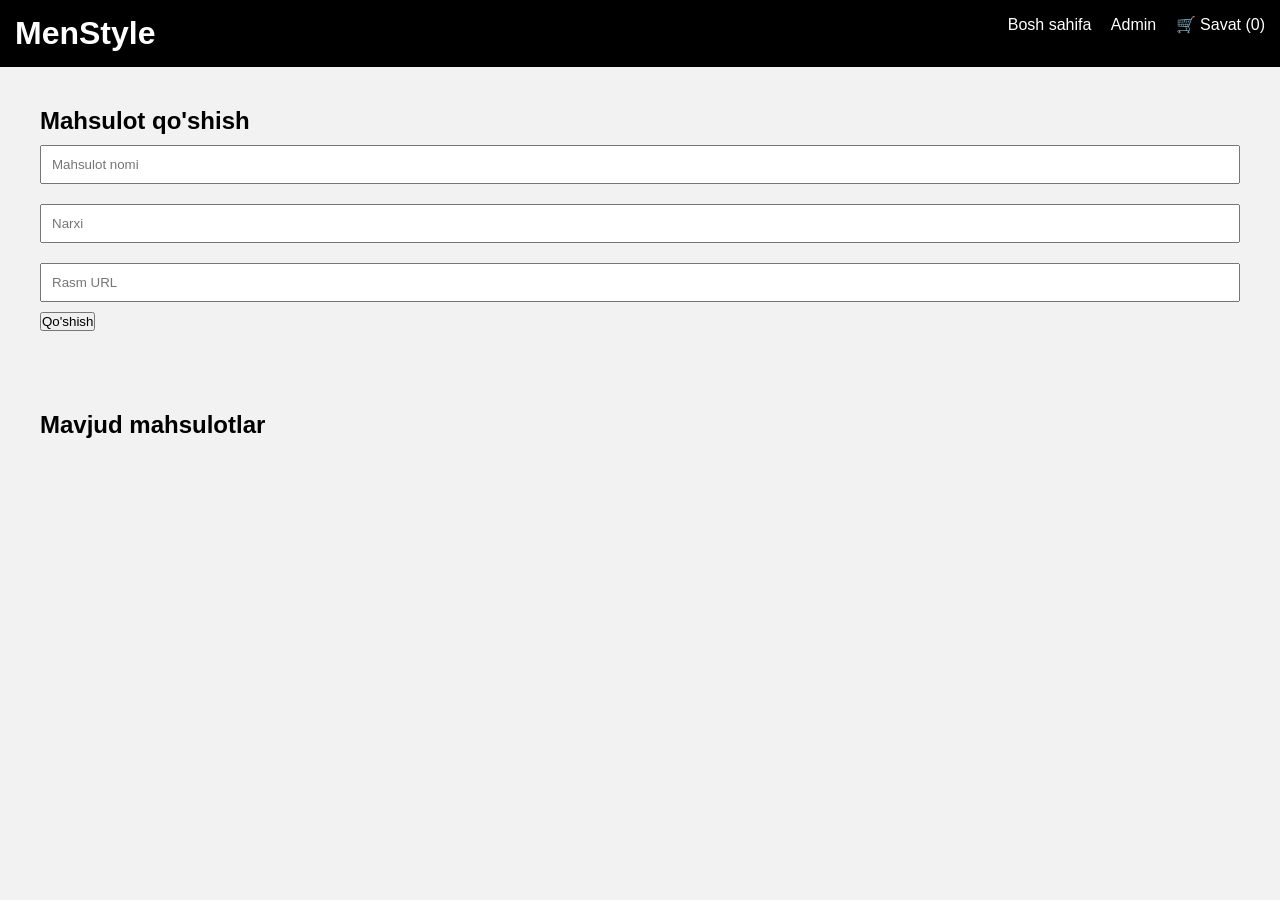
==== admin.html @ 9be656bf "Add files via upload" ====
<!DOCTYPE html>
<html>
<head>
    <title>Admin Panel</title>
    <link rel="stylesheet" href="style.css">
</head>
<body>

<header>
    <h1>MenStyle</h1>
    <nav>
        <a href="index.html">Bosh sahifa</a>
        <a href="admin.html">Admin</a>
        <a href="checkout.html">🛒 Savat (<span id="cart-count">0</span>)</a>
    </nav>
</header>

<div class="admin-form">
    <h2>Mahsulot qo'shish</h2>
    <input type="text" id="name" placeholder="Mahsulot nomi">
    <input type="number" id="price" placeholder="Narxi">
    <input type="text" id="img" placeholder="Rasm URL">
    <button onclick="addProduct()">Qo'shish</button>
</div>

<div class="admin-form">
    <h2>Mavjud mahsulotlar</h2>
    <div id="product-list"></div>
</div>

<script src="admin.js"></script>
<script src="script.js"></script>
</body>
</html>
---- style.css ----
* {
    margin: 0;
    padding: 0;
    box-sizing: border-box;
    font-family: Arial;
}

body {
    background: #f2f2f2;
}

header {
    background: black;
    color: white;
    padding: 15px;
    display: flex;
    justify-content: space-between;
}

nav a, nav button {
    color: white;
    margin-left: 15px;
    text-decoration: none;
    background: none;
    border: none;
    cursor: pointer;
}

.products {
    display: grid;
    grid-template-columns: repeat(auto-fit, minmax(250px, 1fr));
    gap: 20px;
    padding: 40px;
}

.product {
    background: white;
    padding: 15px;
    border-radius: 10px;
    text-align: center;
    box-shadow: 0 5px 15px rgba(0,0,0,0.1);
}

.product img {
    width: 100%;
    height: 65%;
    border-radius: 10px;
    margin-bottom: 40px;
}

.product button {
    margin-top: 10px;
    padding: 10px;
    background: black;
    color: white;
    border: none;
    cursor: pointer;
    border-radius: 5px;
}

.admin-form {
    padding: 40px;
}

.admin-form input {
    padding: 10px;
    margin: 10px 0;
    width: 100%;
}
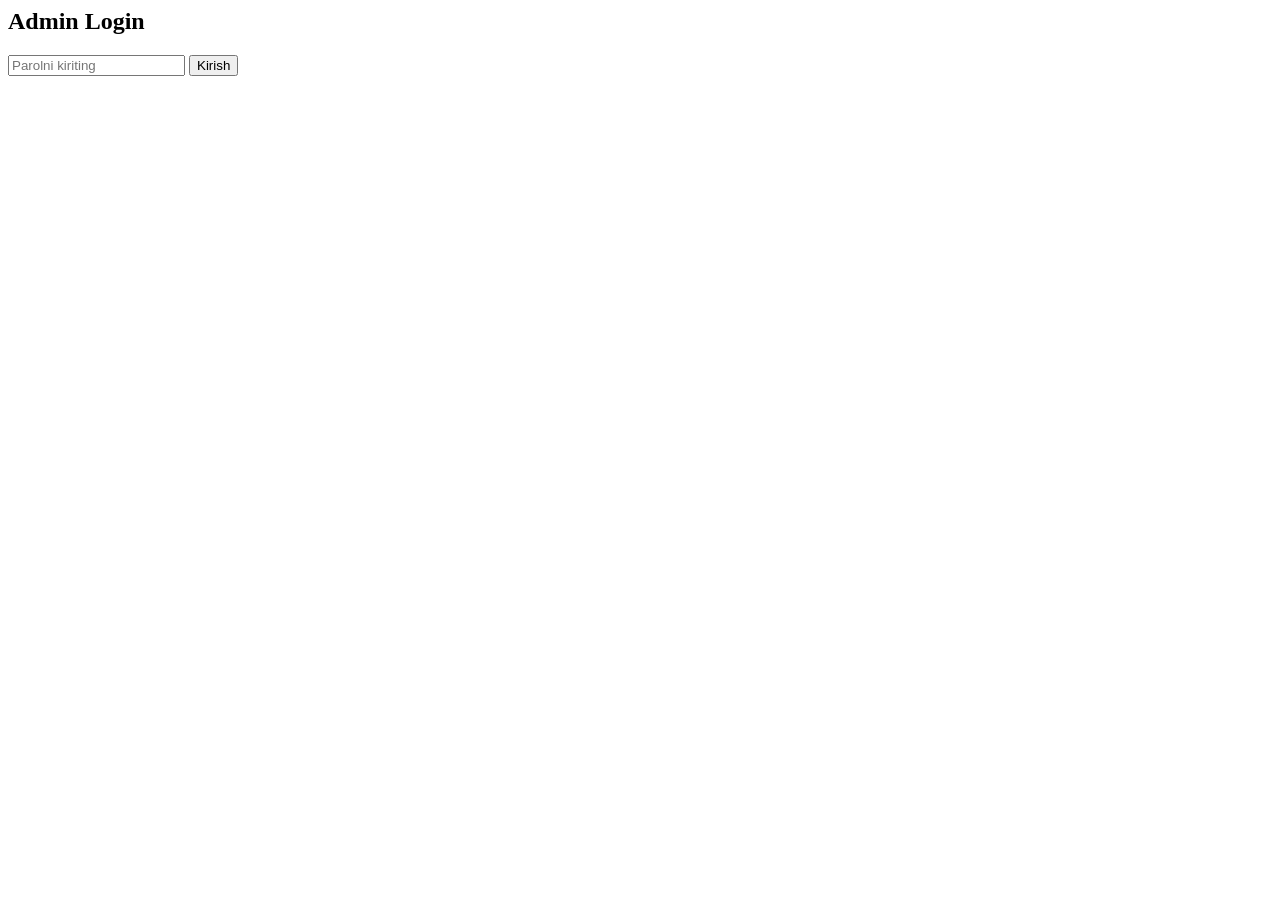
==== commit 0232085d: "Add admin login functionality to admin panel admin panelga kirish uchun parol soraydigan funksiya qo" ====
--- a/admin.html
+++ b/admin.html
@@ -1,34 +1,50 @@
-<!DOCTYPE html>
-<html>
-<head>
-    <title>Admin Panel</title>
-    <link rel="stylesheet" href="style.css">
-</head>
 <body>
 
-<header>
-    <h1>MenStyle</h1>
-    <nav>
-        <a href="index.html">Bosh sahifa</a>
-        <a href="admin.html">Admin</a>
-        <a href="checkout.html">🛒 Savat (<span id="cart-count">0</span>)</a>
-    </nav>
-</header>
-
-<div class="admin-form">
-    <h2>Mahsulot qo'shish</h2>
-    <input type="text" id="name" placeholder="Mahsulot nomi">
-    <input type="number" id="price" placeholder="Narxi">
-    <input type="text" id="img" placeholder="Rasm URL">
-    <button onclick="addProduct()">Qo'shish</button>
+<div id="login-div">
+    <h2>Admin Login</h2>
+    <input type="password" id="admin-pass" placeholder="Parolni kiriting">
+    <button onclick="checkAdmin()">Kirish</button>
 </div>
 
-<div class="admin-form">
-    <h2>Mavjud mahsulotlar</h2>
-    <div id="product-list"></div>
+<div id="admin-panel" style="display:none;">
+    <!-- Hamma admin formalar shu yerga joylanadi -->
+    <header>
+        <h1>Admin Panel</h1>
+        <nav>
+            <a href="index.html">Bosh sahifa</a>
+            <a href="checkout.html">Savat (<span id="cart-count">0</span>)</a>
+        </nav>
+    </header>
+
+    <div class="admin-form">
+        <h2>Mahsulot qo'shish</h2>
+        <input type="text" id="name" placeholder="Mahsulot nomi">
+        <input type="number" id="price" placeholder="Narxi">
+        <input type="text" id="img" placeholder="Rasm URL">
+        <button onclick="addProduct()">Qo'shish</button>
+    </div>
+
+    <div class="admin-form">
+        <h2>Mavjud mahsulotlar</h2>
+        <div id="product-list"></div>
+    </div>
 </div>
 
 <script src="admin.js"></script>
-<script src="script.js"></script>
+<script>
+const ADMIN_PASSWORD = "12345"; // Shu yerga sizning parolni yozing
+
+function checkAdmin() {
+    const pass = document.getElementById("admin-pass").value;
+    if(pass === ADMIN_PASSWORD){
+        document.getElementById("login-div").style.display = "none";
+        document.getElementById("admin-panel").style.display = "block";
+        renderProducts();
+        updateCartCount();
+    } else {
+        alert("Parol noto‘g‘ri!");
+    }
+}
+</script>
+
 </body>
-</html>
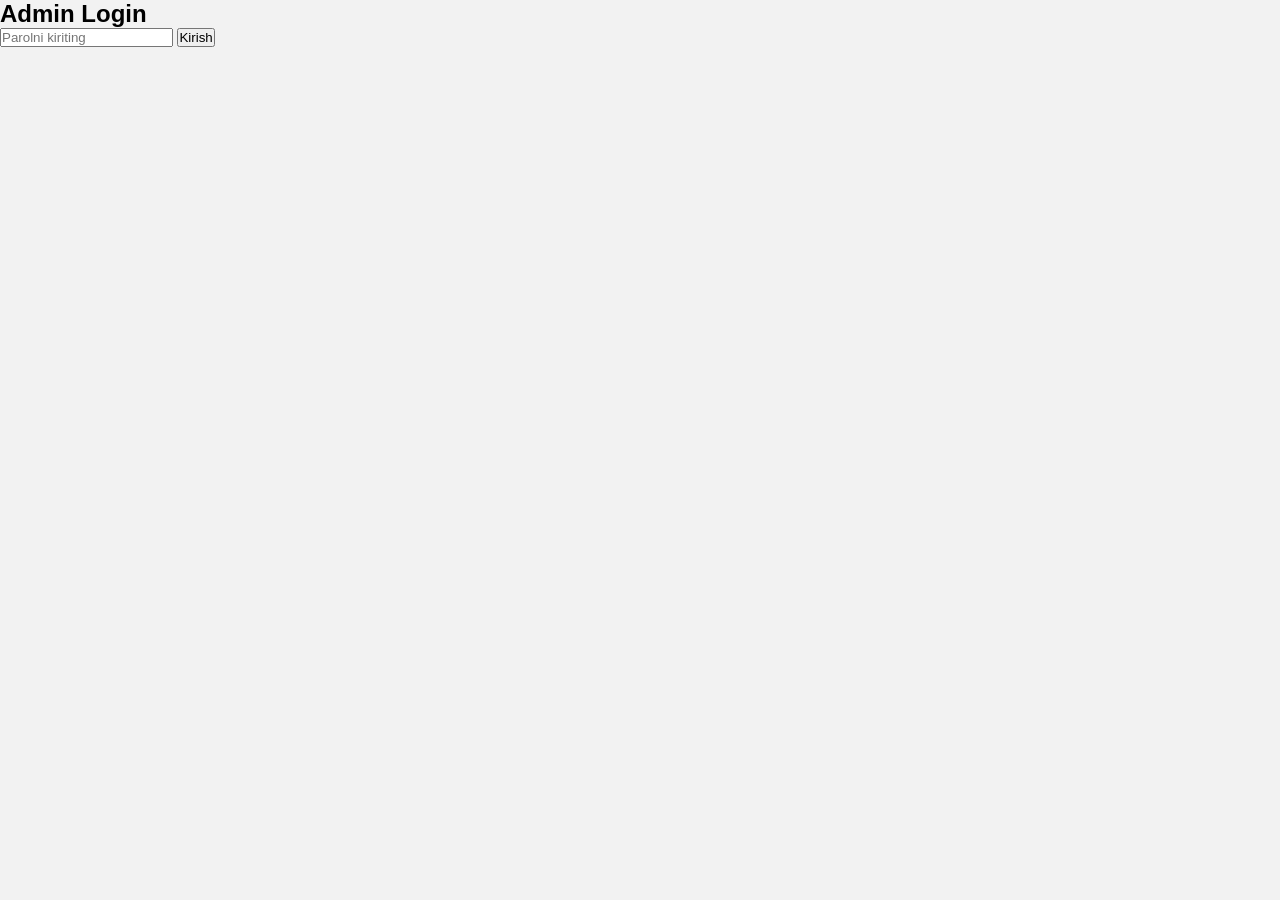
==== commit accd087b: "Refactor admin.html structure and update title admin paneli dizayni togirlandi" ====
--- a/admin.html
+++ b/admin.html
@@ -1,3 +1,9 @@
+<head>
+    <meta charset="UTF-8">
+    <meta name="viewport" content="width=device-width, initial-scale=1.0">
+    <title>MenStyle - Erkaklar kiyimi</title>
+    <link rel="stylesheet" href="style.css">
+</head>
 <body>
 
 <div id="login-div">
@@ -9,12 +15,13 @@
 <div id="admin-panel" style="display:none;">
     <!-- Hamma admin formalar shu yerga joylanadi -->
     <header>
-        <h1>Admin Panel</h1>
-        <nav>
-            <a href="index.html">Bosh sahifa</a>
-            <a href="checkout.html">Savat (<span id="cart-count">0</span>)</a>
-        </nav>
-    </header>
+    <h1>MenStyle</h1>
+    <nav>
+        <a href="index.html">Bosh sahifa</a>
+        <a href="admin.html">Admin</a>
+        <button onclick="goToCheckout()">🛒 Savat (<span id="cart-count">0</span>)</button>
+    </nav>
+</header>
 
     <div class="admin-form">
         <h2>Mahsulot qo'shish</h2>
@@ -32,7 +39,7 @@
 
 <script src="admin.js"></script>
 <script>
-const ADMIN_PASSWORD = "12345"; // Shu yerga sizning parolni yozing
+const ADMIN_PASSWORD = "axror05dev"; // Shu yerga sizning parolni yozing
 
 function checkAdmin() {
     const pass = document.getElementById("admin-pass").value;
@@ -48,3 +55,4 @@
 </script>
 
 </body>
+
--- a/style.css
+++ b/style.css
@@ -0,0 +1,69 @@
+* {
+    margin: 0;
+    padding: 0;
+    box-sizing: border-box;
+    font-family: Arial;
+}
+
+body {
+    background: #f2f2f2;
+}
+
+header {
+    background: black;
+    color: white;
+    padding: 15px;
+    display: flex;
+    justify-content: space-between;
+}
+
+nav a, nav button {
+    color: white;
+    margin-left: 15px;
+    text-decoration: none;
+    background: none;
+    border: none;
+    cursor: pointer;
+}
+
+.products {
+    display: grid;
+    grid-template-columns: repeat(auto-fit, minmax(250px, 1fr));
+    gap: 20px;
+    padding: 40px;
+}
+
+.product {
+    background: white;
+    padding: 15px;
+    border-radius: 10px;
+    text-align: center;
+    box-shadow: 0 5px 15px rgba(0,0,0,0.1);
+}
+
+.product img {
+    width: 100%;
+    height: 65%;
+    border-radius: 10px;
+    margin-bottom: 40px;
+}
+
+.product button {
+    margin-top: 10px;
+    padding: 10px;
+    background: black;
+    color: white;
+    border: none;
+    cursor: pointer;
+    border-radius: 5px;
+}
+
+.admin-form {
+    padding: 40px;
+}
+
+.admin-form input {
+    padding: 10px;
+    margin: 10px 0;
+    width: 100%;
+}
